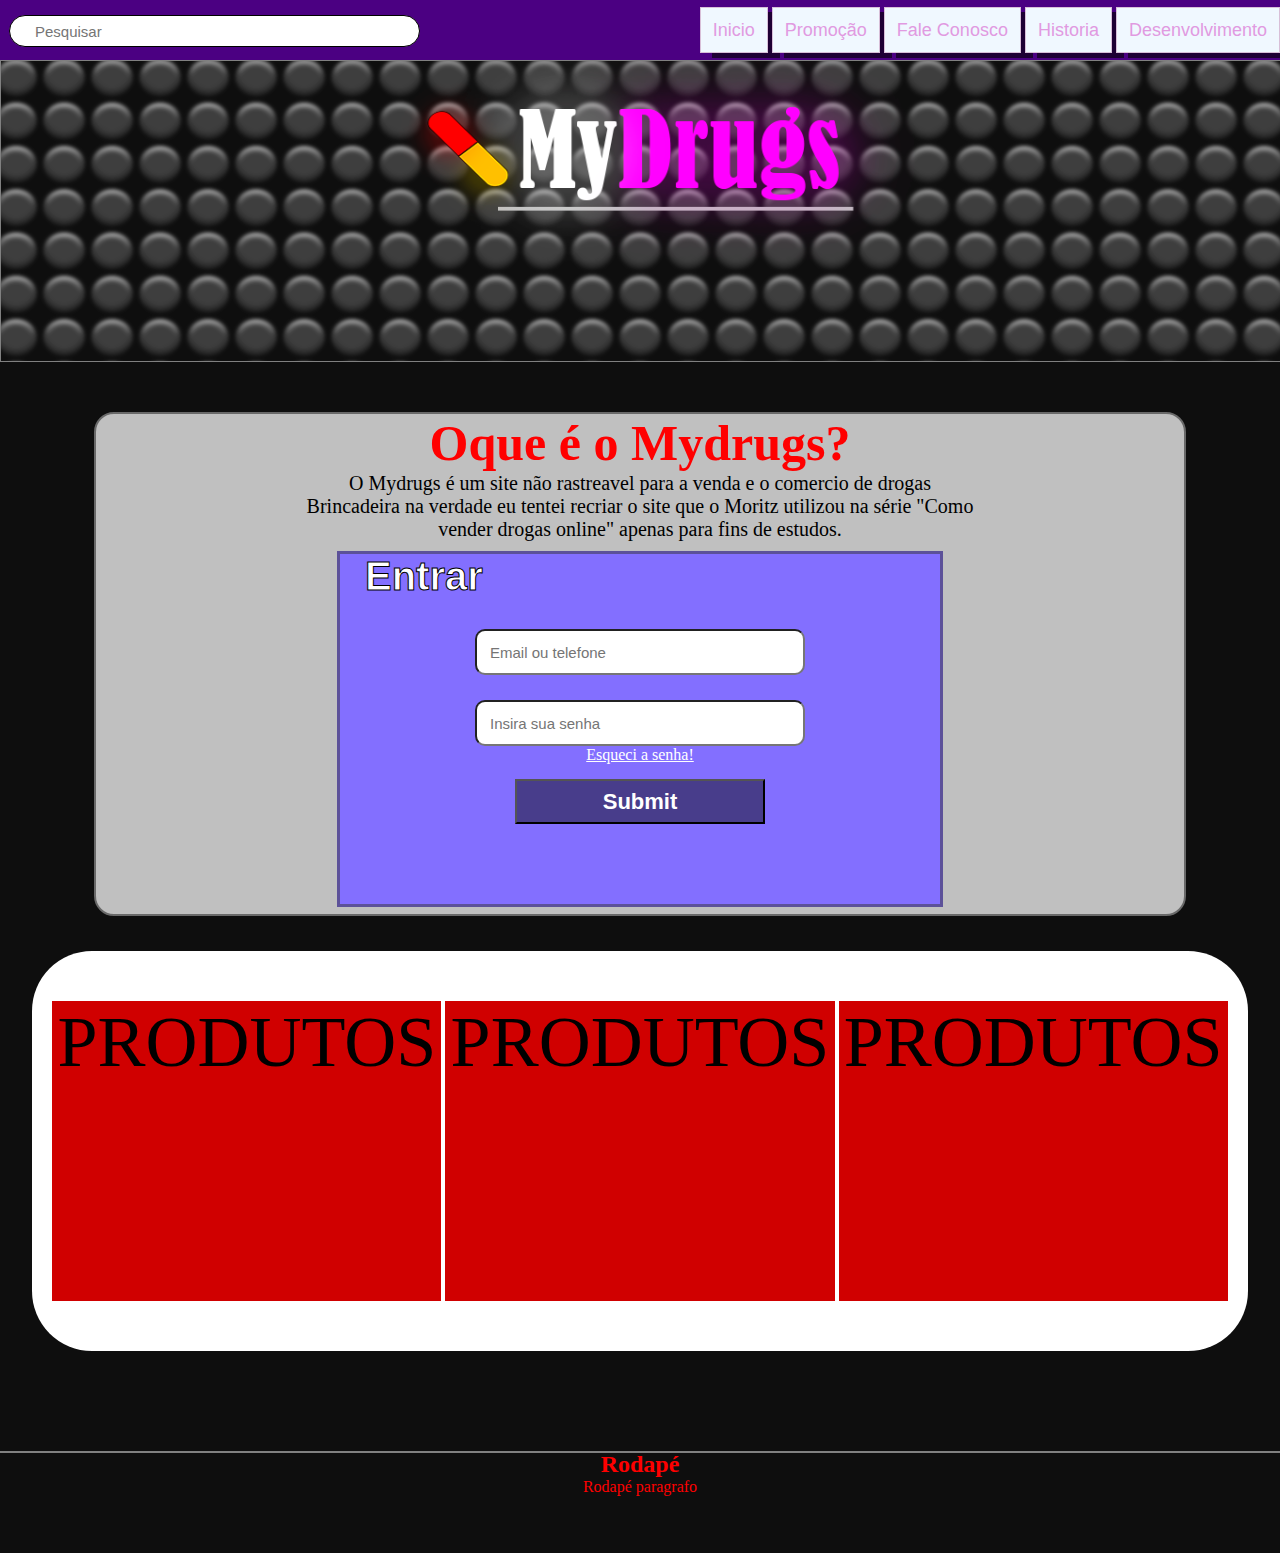
==== index.html @ 6e75364f "Atualização" ====
<!DOCTYPE html>
<html lang="PT-BR">
<head>
    <meta charset="UTF-8">
    <meta name="viewport" content="width=device-width, initial-scale=1.0">
    <link rel="stylesheet"type="text/css" href="css/estilo.css">
    <link rel="shortcut icon" href="img/Simbo.png" type="image/x-icon">
    <title>MyDrugs</title>
</head>
<body> 
    <header> <!--Header-->
        <div class="header_roxo"> <!--Parte do header do site ou seja topo de tudo-->
            <div class="pesquisar"><input type="text" placeholder="Pesquisar"/></div> <!--Input de pesquisar-->
            <div class="alinhamento"> <!--div cega para alinhamento-->
                <a class="inicio"href="mydrugs.html">Inicio</a> <!--Botão de inicio-->
                <a class="promocao"href="./promocao.html">Promoção</a> <!--Botão de promoção-->
                <a class="fale-conosco" href="#">Fale Conosco</a> <!--Botão de fale conosco-->
                <a class="historia" href="./historia.html">Historia</a> <!--Botão historia-->
                <a class="desenvolvimento" href="./desenvolvimento.html">Desenvolvimento</a><!--Botão de desenvolvimento-->
            </div> <!--Final da div cega para alinhamento-->
        </div>
    </header> <!--Final do header-->

    <main>
        <div class="background"></div> <!--Image de bolinhas com a logo do site-->
        <div class="mydrugs-introduction"> <!--Parte branca para mostar oque é o mydrugs-->
            <h1>Oque é o Mydrugs?</h1>
            <p>O Mydrugs é um site não rastreavel para a venda e o comercio de drogas</p>
            <p>Brincadeira na verdade eu tentei recriar o site que o Moritz utilizou na série "Como vender drogas online"
                apenas para fins de estudos.
            </p>
            <div class="Adcadastro">
                <h3>Entrar</h3>
                <div><input type="email" class="inputEmail" name="inputEmail" placeholder="Email ou telefone"></div>
                <div><input type="password" class="inputSenha" name="inputSenha"placeholder="Insira sua senha"></div>
                <a taget="_blank" href="./esqueci.html">Esqueci a senha!</a>
                <div><input type="submit" class="inputSubmit" name="inputSubmit" placeholder="Enviar!">
                </div>

            </div>
            
        </div>
 <!--Aréa de vendas site-->
        
        <div class="vitrine001">
            <div class="produtos" id="produtoUm"><p>PRODUTOS</p></div> <!--Produtos-->
            <div class="produtos" id="produtoDois"><p>PRODUTOS</p></div><!--Produtos-->
            <div class="produtos" id="produtoTres"><p>PRODUTOS</p></div> <!--Produtos-->
        </div>



    </main> <!--Final do main-->
<!--
    <div class="navs">
        <div class="nav"></div>
        <div class="nav-right"></div>
        <div class="nav-left"></div>
    </div>
-->
    <footer>
        <div class="footer-linha"> <!--Div do footer-->
            <h2 class="h2">Rodapé</h2> 
            <h1 class="h1"></h1>
            <p>Rodapé paragrafo</p>
        </div>
    </footer>
</body>
</html>
---- css/estilo.css ----
*{
    margin: 0;
    padding: 0;
}
/*cores de fundo da página*/
html,body{
    width: 100%;
    background-color: rgb(14, 14, 14);
}
/*Header rosa da pagina*/
.header_roxo{
    width: 100%;
    height: 60px;
    background-color: #4B0082;
}
.alinhamento{
    float: right;
    margin-top: 20px;

}
/*Alinhamentos*/
.inicio, .promocao, .fale-conosco, .historia, .desenvolvimento{
	box-shadow: 12px 5px rgba(0, 0, 0, 0.6);
	border: solid 1px #D8BFD8;
    background-color: aliceblue;
    padding: 12px 12px;
    text-align: center;
    text-decoration: none;
	font-size: 18px;
	font-family: arial;
    color: #e19ae1;
}

/*Final dos alinhamentos*/
.background{
    background-image: url(../img/Mainbolinha01.png);
    background-position-y: 20%;
    background-position-x:  45%;
    background-size: cover;
    width: 100%;
    height: 300px;
    border: 1px solid gray;
}
.pesquisar input{
    display: inline-block;
    position: absolute;
    margin-top: 15px;
    margin-left: 9px;
    padding-left: 25px;
    width: 30%;
    min-width: 20px;
    height: 30px;
    border-radius: 200px;
    background-color: white;
    font-size: 15px;
    border: 1px solid black;
    outline: none;
}
.pesquisar input:hover{
    transition-delay: 50ms;
    width: 450px;
    margin-left: 10px;
    outline: none;
    padding-left: 25px;
}
.mydrugs-introduction{
    text-align: center;
    width: 85%;
    margin: 0 auto;
    margin-top: 50px;
    margin-bottom: 35px;
    border-radius: 20px 20px;
    border: 2px solid #696969;
    height: 500px;
    background-color: #C0C0C0;
}

.mydrugs-introduction h1{
    font-size: 50px;
    color: red;
}
.mydrugs-introduction p{
    font-size: 20px;
    margin-top: 1px;
    margin: 0 auto;
    width: 700px;
    text-align: center;
}
.footer-linha{
    width: 100%;
    height: 2px;
    background-color: gray;
    margin-bottom: 100px;
}
/*Parte de cadastro do site*/
.Adcadastro{
    margin-top: 10px;
    border: solid 3px rgba(53, 52, 52, 0.5);
    width: 600px;
    height: 350px;
    display: inline-block;
    background-color: #836FFF;	
}
.inputEmail{
    margin-top: 30px;
    padding: 1px 13px;
    width: 300px;
    height: 40px;
    display: inline-block;
    text-align: left;
    font-size: 15px;
    outline: none;
    border-radius: 10px 10px;
}
.inputSenha{
    padding: 1px 13px;
    width: 300px;
    height: 40px;
    display: inline-block;
    text-align: left;
    font-size: 15px;
    outline: none;
    border-radius: 10px 10px;
    margin-top: 25px;
}
/*Final do cadastro.*/
h3{
    color: white;
    font-family: Arial, Helvetica, sans-serif;
    font-size: 40px;
    text-align: left;
    margin-left: 25px;
    text-shadow: black;
    -webkit-text-stroke: 1px black;
}
a[href="./esqueci.html"]{
    color: white;
}
.inputSubmit{
    margin-top: 15px;
    width: 250px;
    height: 45px;
    background-color: #483D8B;
    font-size: 22px;
    font-family: arial;
    font-weight: bolder;
    color: white;
}
.inputSubmit:hover{
    background-color: #191970;	
}
footer{
    color: red;
    text-align: center;
}
.h2{
    margin-top: 100px;
}
.vitrine001{
    width: 95%;
    height: 400px;
    background-color: white;
    margin: 0 auto;
    text-align: center;
    border-radius: 60px 60px;
}
.produtos{
    display: inline-block;
    background-color: #D00000;
    width: 32%;
    margin-top: 50px;
    height: 300px;

}
.produtos p{
    font-size: 72px;
}
/*
#produto0{
    background-image: url(../img/Balinha/azul.jpg);
    background-repeat: no-repeat;
    background-size: cover;
}
#produto1{
    background-image: url(../img/Balinha/marrom.jfif);
    background-repeat: no-repeat;
    background-size: cover;
}
#produto2{
    background-image: url(../img/Balinha/verde.jfif);
    background-repeat: no-repeat;
    background-size: cover;
}
#produto3{
    background: white;
}
*/
	/*PARTE DE ANIMAÇÕES DO SITE*/

.inicio:hover{
	padding: 14px 14px;
}
.promocao:hover{
	padding: 14px 14px;
}
.fale-conosco:hover{
	padding: 14px 14px;
}
.historia:hover{
	padding: 14px 14px;
}
.desenvolvimento:hover{
	padding: 14px 14px;
}
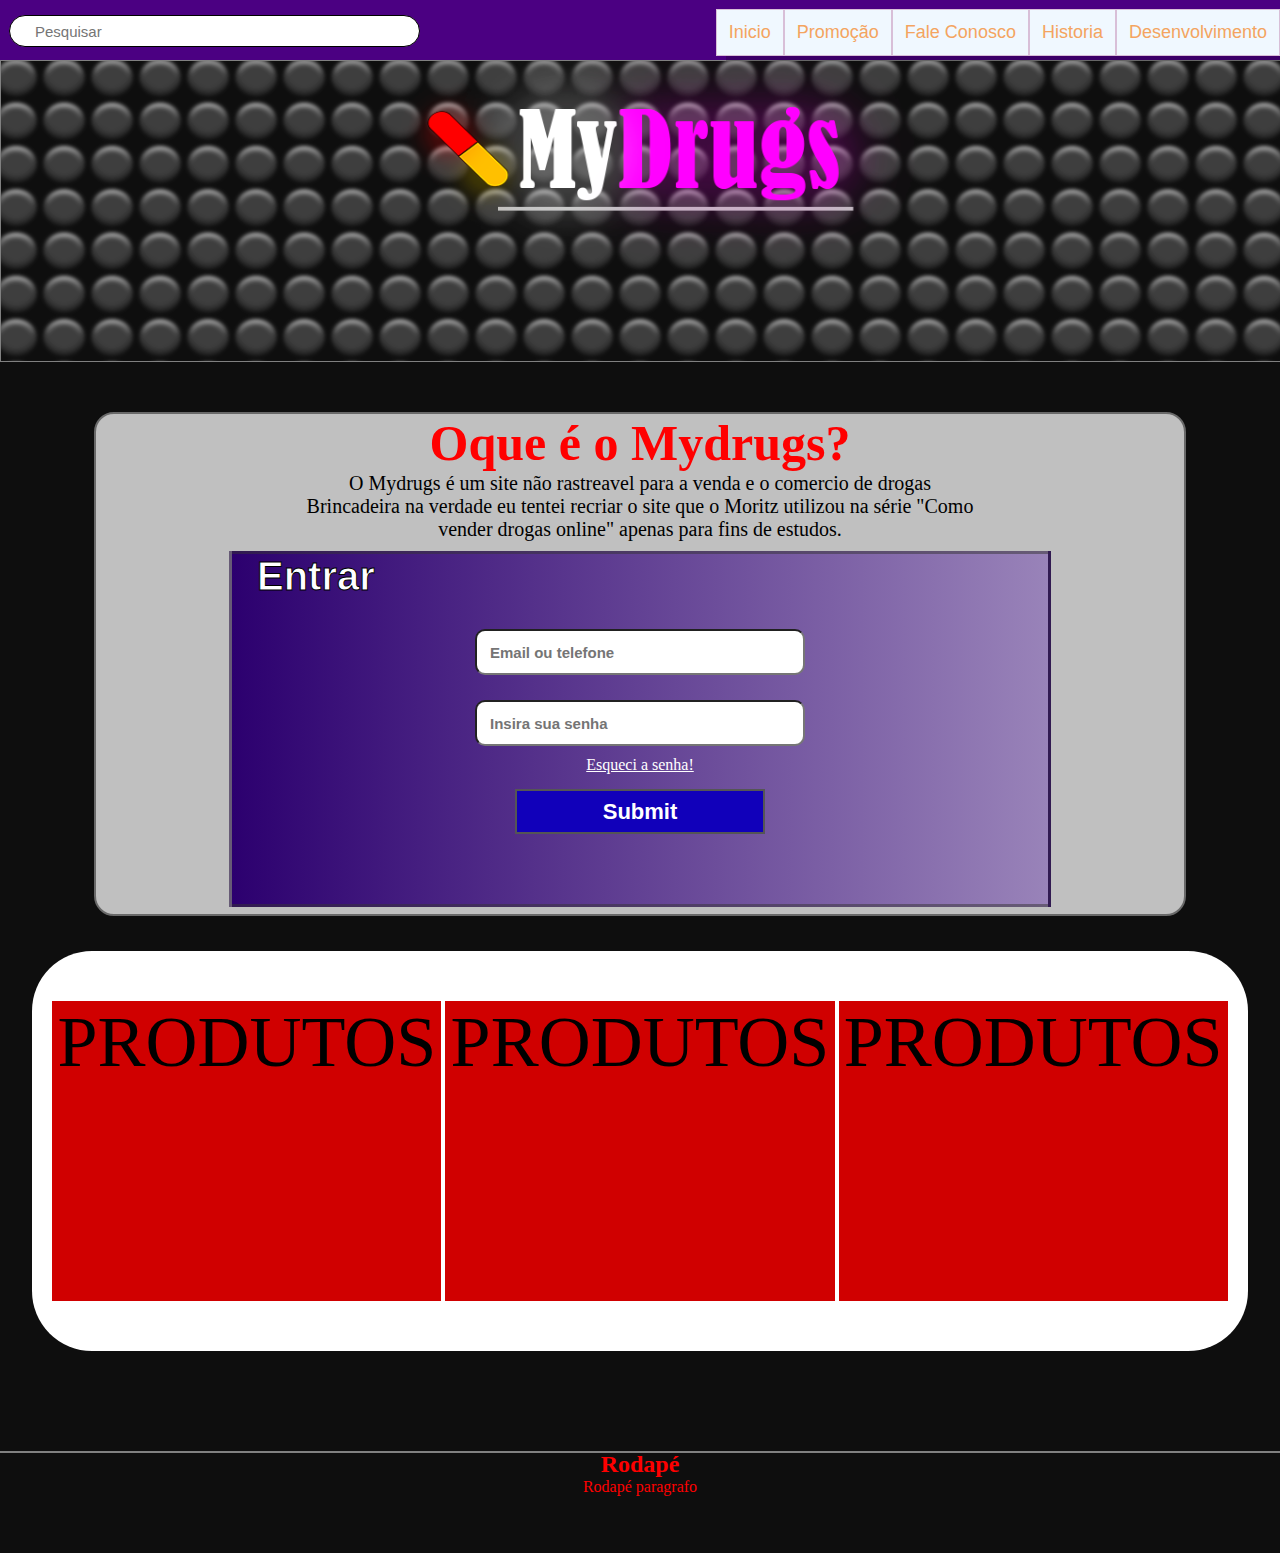
==== commit c6a9af03: "1.0.8" ====
--- a/index.html
+++ b/index.html
@@ -3,7 +3,7 @@
 <head>
     <meta charset="UTF-8">
     <meta name="viewport" content="width=device-width, initial-scale=1.0">
-    <link rel="stylesheet"type="text/css" href="css/estilo.css">
+    <link rel="stylesheet"type="text/css" href="css/estilo-inicio.css">
     <link rel="shortcut icon" href="img/Simbo.png" type="image/x-icon">
     <title>MyDrugs</title>
 </head>
@@ -12,7 +12,7 @@
         <div class="header_roxo"> <!--Parte do header do site ou seja topo de tudo-->
             <div class="pesquisar"><input type="text" placeholder="Pesquisar"/></div> <!--Input de pesquisar-->
             <div class="alinhamento"> <!--div cega para alinhamento-->
-                <a class="inicio"href="mydrugs.html">Inicio</a> <!--Botão de inicio-->
+                <a class="inicio"href="index.html">Inicio</a> <!--Botão de inicio-->
                 <a class="promocao"href="./promocao.html">Promoção</a> <!--Botão de promoção-->
                 <a class="fale-conosco" href="#">Fale Conosco</a> <!--Botão de fale conosco-->
                 <a class="historia" href="./historia.html">Historia</a> <!--Botão historia-->
@@ -33,7 +33,10 @@
                 <h3>Entrar</h3>
                 <div><input type="email" class="inputEmail" name="inputEmail" placeholder="Email ou telefone"></div>
                 <div><input type="password" class="inputSenha" name="inputSenha"placeholder="Insira sua senha"></div>
-                <a taget="_blank" href="./esqueci.html">Esqueci a senha!</a>
+
+                <div class="link"><a taget="_blank" href="./esqueci.html">Esqueci a senha!</a></div>
+
+
                 <div><input type="submit" class="inputSubmit" name="inputSubmit" placeholder="Enviar!">
                 </div>
 
--- a/css/estilo-inicio.css
+++ b/css/estilo-inicio.css
@@ -0,0 +1,241 @@
+*{
+    margin: 0;
+    padding: 0;
+}
+/*cores de fundo da página*/
+html,body{
+    width: 100%;
+    background-color: rgb(14, 14, 14);
+}
+/*Header rosa da pagina*/
+.header_roxo{
+    width: 100%;
+    height: 60px;
+    background-color: #4B0082;
+}
+.alinhamento{
+    float: right;
+    margin-top: 9px;
+    height: 100px;
+
+}
+/*Alinhamentos*/
+.inicio, .promocao, .fale-conosco, .historia, .desenvolvimento{
+	box-shadow: 10px 5px rgba(0, 0, 0, 0.2);
+	border: solid 1px #D8BFD8;
+    background-color: aliceblue;
+    padding: 12px 12px;
+    text-align: center;
+    text-decoration: none;
+	font-size: 18px;
+	font-family: arial;
+    color: #F4A460;
+    float: left;
+    margin-bottom: 100px;
+}
+@media screen and(max-width: 1000px){
+    .inicio, .promocao, .fale-conosco, .historia, .desenvolvimento{
+        display: block;
+    }
+}
+
+/*Final dos alinhamentos*/
+.background{
+    background-image: url(../img/Mainbolinha01.png);
+    background-position-y: 20%;
+    background-position-x:  45%;
+    background-size: cover;
+    width: 100%;
+    height: 300px;
+    border: 1px solid gray;
+}
+.pesquisar input{
+    display: block;
+    position: absolute;
+    margin-top: 15px;
+    margin-left: 9px;
+    padding-left: 25px;
+    width: 30%;
+    min-width: 20px;
+    height: 30px;
+    border-radius: 200px;
+    background-color: white;
+    font-size: 15px;
+    border: 1px solid black;
+    outline: none;
+}
+.pesquisar input:hover{
+    transition-delay: 50ms;
+    background: #DCDCDC;
+}
+.mydrugs-introduction{
+    text-align: center;
+    width: 85%;
+    margin: 0 auto;
+    margin-top: 50px;
+    margin-bottom: 35px;
+    border-radius: 20px 20px;
+    border: 2px solid #696969;
+    height: 500px;
+    background-color: #C0C0C0;
+}
+
+.mydrugs-introduction h1{
+    font-size: 50px;
+    color: red;
+}
+.mydrugs-introduction p{
+    font-size: 20px;
+    margin-top: 1px;
+    margin: 0 auto;
+    width: 700px;
+    text-align: center;
+}
+.footer-linha{
+    width: 100%;
+    height: 2px;
+    background-color: gray;
+    margin-bottom: 100px;
+}
+/*Parte de cadastro do site*/
+.Adcadastro{
+    margin-top: 10px;
+    border: solid 3px rgba(53, 52, 52, 0.5);
+    width: 75%;
+    height: 350px;
+    display: inline-block;
+    background-image: linear-gradient(to right, #2c006f , #9983b9);
+}
+.inputEmail{
+    font-weight: bolder;
+    margin-top: 30px;
+    padding: 1px 13px;
+    width: 300px;
+    height: 40px;
+    display: inline-block;
+    text-align: left;
+    font-size: 15px;
+    outline: none;
+    border-radius: 10px 10px;
+}
+.inputSenha{
+    font-weight: bolder;
+    padding: 1px 13px;
+    width: 300px;
+    height: 40px;
+    display: inline-block;
+    text-align: left;
+    font-size: 15px;
+    outline: none;
+    border-radius: 10px 10px;
+    margin-top: 25px;
+}
+/*Final do cadastro.*/
+h3{
+    color: white;
+    font-family: Arial, Helvetica, sans-serif;
+    font-size: 40px;
+    text-align: left;
+    margin-left: 25px;
+    text-shadow: black;
+    -webkit-text-stroke: 1px black;
+}
+.link{
+    margin-top: 10px;
+}
+a[href="./esqueci.html"]{
+    color: white;
+}
+.inputSubmit{
+    border: solid 2px #555555;
+    margin-top: 15px;
+    width: 250px;
+    height: 45px;
+    background-color: #1100ba;
+    font-size: 22px;
+    font-family: arial;
+    font-weight: bolder;
+    color: white;
+}
+.inputSubmit:hover{
+    background-color: #0b0074;	
+}
+footer{
+    color: red;
+    text-align: center;
+}
+.h2{
+    margin-top: 100px;
+}
+.vitrine001{
+    width: 95%;
+    height: 400px;
+    background-color: white;
+    margin: 0 auto;
+    text-align: center;
+    border-radius: 60px 60px;
+}
+.produtos{
+    display: inline-block;
+    background-color: #D00000;
+    width: 32%;
+    margin-top: 50px;
+    height: 300px;
+
+}
+.produtos p{
+    font-size: 72px;
+}
+/*
+#produto0{
+    background-image: url(../img/Balinha/azul.jpg);
+    background-repeat: no-repeat;
+    background-size: cover;
+}
+#produto1{
+    background-image: url(../img/Balinha/marrom.jfif);
+    background-repeat: no-repeat;
+    background-size: cover;
+}
+#produto2{
+    background-image: url(../img/Balinha/verde.jfif);
+    background-repeat: no-repeat;
+    background-size: cover;
+}
+#produto3{
+    background: white;
+}
+*/
+	/*PARTE DE ANIMAÇÕES DO SITE*/
+
+.inicio:hover{
+    transition-delay: 56ms;
+	padding: 14px 14px;
+    background-color: #DCDCDC;
+    font-weight: bolder;
+}
+.promocao:hover{
+    transition-delay: 50ms;
+	padding: 14px 14px;
+    background-color: #DCDCDC;
+    font-weight: bolder;
+}
+.fale-conosco:hover{
+    transition-delay: 50ms;
+	padding: 14px 14px;
+    background-color: #DCDCDC;
+    font-weight: bolder;
+}
+.historia:hover{
+    transition-delay: 50ms;
+	padding: 14px 14px;
+    background-color: #DCDCDC;
+    font-weight: bolder;
+}
+.desenvolvimento:hover{
+    transition-delay: 50ms;
+	padding: 14px 14px;
+    background-color: #DCDCDC;
+    font-weight: bolder;
+}
+
